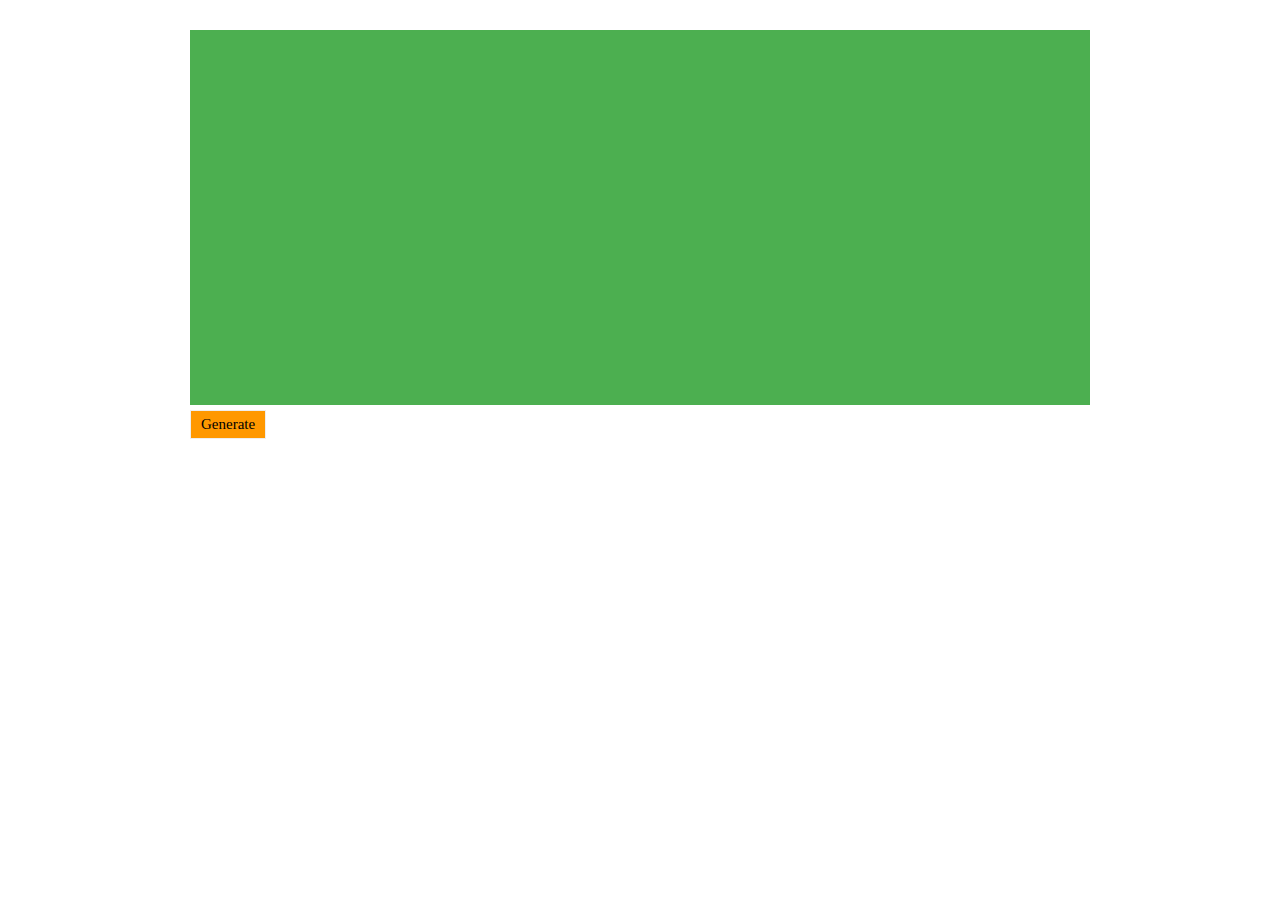
==== Project2_Zombies/index.html @ e6db9ee3 "project2 initialized" ====
<!DOCTYPE HTML>
<html>

<head>
    <meta charset="utf-8">
    <title>Super game</title>
    <link rel="stylesheet" type="text/css" href="style.css">
    <script src="jquery-3.1.0.js" defer></script>
    <script src="main.js" defer></script>
</head>

<body>
    <div class="content">
        <div id="field">
            <div class="field-line"></div>
            <div class="field-line"></div>
            <div class="field-line"></div>
            <div class="field-line"></div>
            <div class="field-line"></div>
        </div>
        <div class="buttons">
            <div class="button" id="btnGenerate">
                <p>Generate</p>
            </div>
        </div>
        <div class="game-over"><p>Game over</p></div>
    </div>
</body>

</html>
---- Project2_Zombies/style.css ----
body {
    font-family: Calibri;
    font-size: 15px;
    margin: 30px;
}

.content {
    position: relative;
}

.game-over {
    display: none;
    margin: 0 auto;
    width: 900px;
    text-align: center;
    color: #f44336;
    font-size: 21px;
    font-weight: bold;
}

#field {
    width: 900px;
    margin: 0 auto;
}

.field-line {
    height: 75px;
    background-color: #4caf50;
    position: relative;
}

.buttons {
    width: 900px;
    margin: 0 auto;
    margin-top: 5px;
}

.button {
    display: inline-block;
    border: 1px solid #eee;
    padding: 5px 10px;
    margin-bottom: 5px;
    cursor: pointer;
    text-align: center;
}

.button#btnGenerate {
    background-color: #ff9800;
}

.button#btnGenerate p {
    margin: 0px;
}

.zombie {
    position: absolute;
    top: 0;
    right: 0;
}

.zombie.michael {
    width: 46px;
    height: 69px;
    background-image: url(../img/michael.gif);
    background-size: cover;
}

.zombie.strong {
    width: 60px;
    height: 73px;
    background-image: url(../img/strong.gif);
    background-size: cover;
}
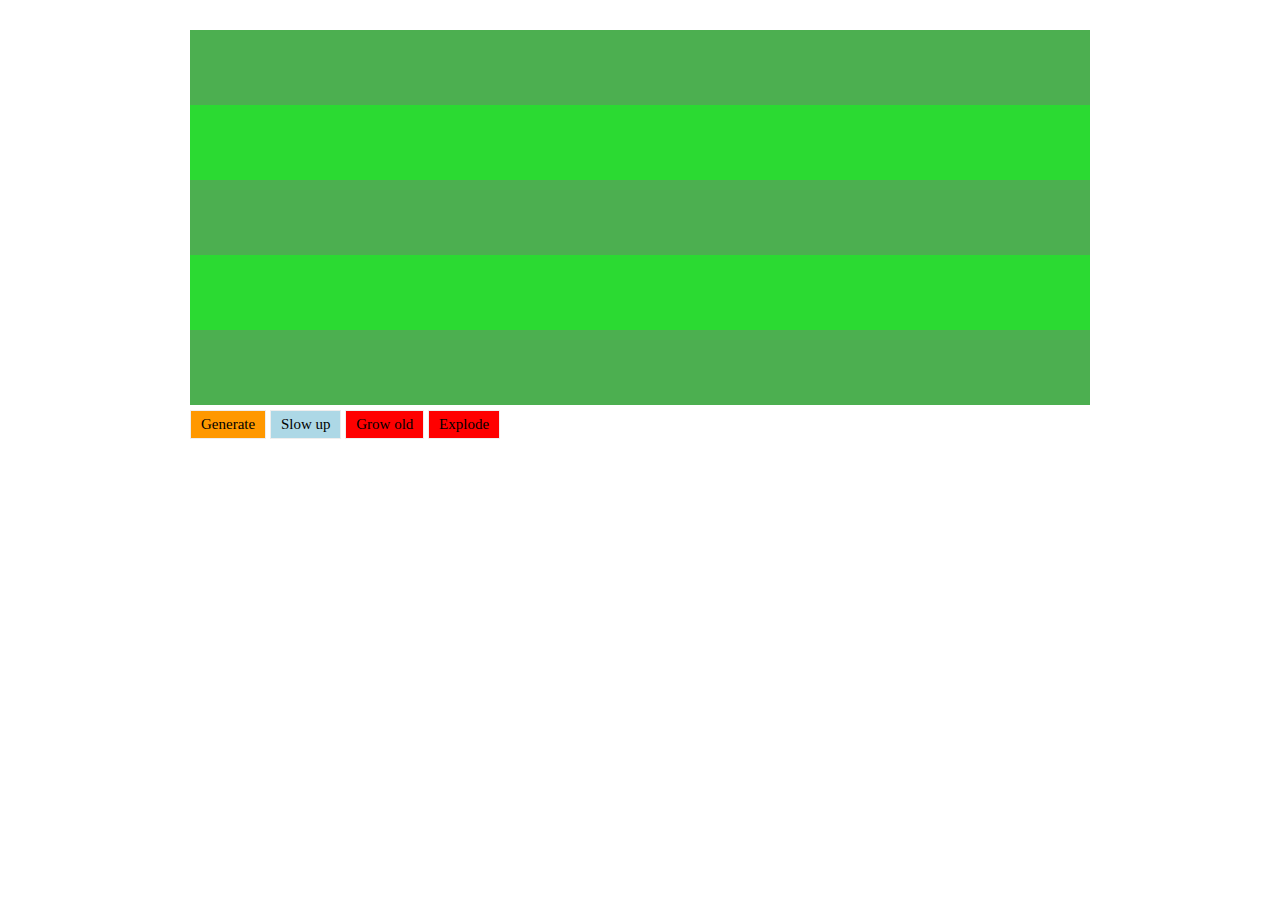
==== commit 845c9fd2: "project zombies task 5 implemented" ====
--- a/Project2_Zombies/index.html
+++ b/Project2_Zombies/index.html
@@ -3,10 +3,13 @@
 
 <head>
     <meta charset="utf-8">
-    <title>Super game</title>
+    <title>Plants vs Zombies</title>
     <link rel="stylesheet" type="text/css" href="style.css">
     <script src="jquery-3.1.0.js" defer></script>
-    <script src="main.js" defer></script>
+    <script src="scripts/entity/zombie.js" defer></script>
+    <script src="scripts/entity/zombie.michael.js" defer></script>
+    <script src="scripts/entity/zombie.strong.js" defer></script>
+    <script src="scripts/mediator.js" defer></script>
 </head>
 
 <body>
@@ -22,8 +25,19 @@
             <div class="button" id="btnGenerate">
                 <p>Generate</p>
             </div>
+            <div class="button" id="btnSlowUp">
+                <p>Slow up</p>
+            </div>
+            <div class="button damage" id="btnGrowOld">
+                <p>Grow old</p>
+            </div>
+            <div class="button damage" id="btnExplode">
+                <p>Explode</p>
+            </div>
         </div>
-        <div class="game-over"><p>Game over</p></div>
+        <div class="game-over">
+            <p>Game over</p>
+        </div>
     </div>
 </body>
 
--- a/Project2_Zombies/style.css
+++ b/Project2_Zombies/style.css
@@ -29,6 +29,10 @@
     position: relative;
 }
 
+.field-line:nth-child(even) {
+    background-color: #2BDA32;
+}
+
 .buttons {
     width: 900px;
     margin: 0 auto;
@@ -48,7 +52,15 @@
     background-color: #ff9800;
 }
 
-.button#btnGenerate p {
+.button#btnSlowUp {
+    background-color: lightblue;
+}
+
+.button.damage {
+    background-color: red;
+}
+
+.button p {
     margin: 0px;
 }
 
@@ -58,16 +70,35 @@
     right: 0;
 }
 
-.zombie.michael {
+.progress {
+    margin-left: auto;
+    margin-right: auto;
+    width: 40px;
+    position: relative;
+    height: 5px;
+    background-color: red
+}
+
+.progress-bar {
+    height: 100%;
+    position: absolute;
+    background-color: yellow;
+}
+
+.progress.defeat {
+    background-color: #FC4043;
+}
+
+.zombie .michael {
     width: 46px;
-    height: 69px;
-    background-image: url(../img/michael.gif);
+    height: 70px;
+    background-image: url(img/michael.gif);
     background-size: cover;
 }
 
-.zombie.strong {
+.zombie .strong {
     width: 60px;
-    height: 73px;
-    background-image: url(../img/strong.gif);
+    height: 70px;
+    background-image: url(img/strong.gif);
     background-size: cover;
 }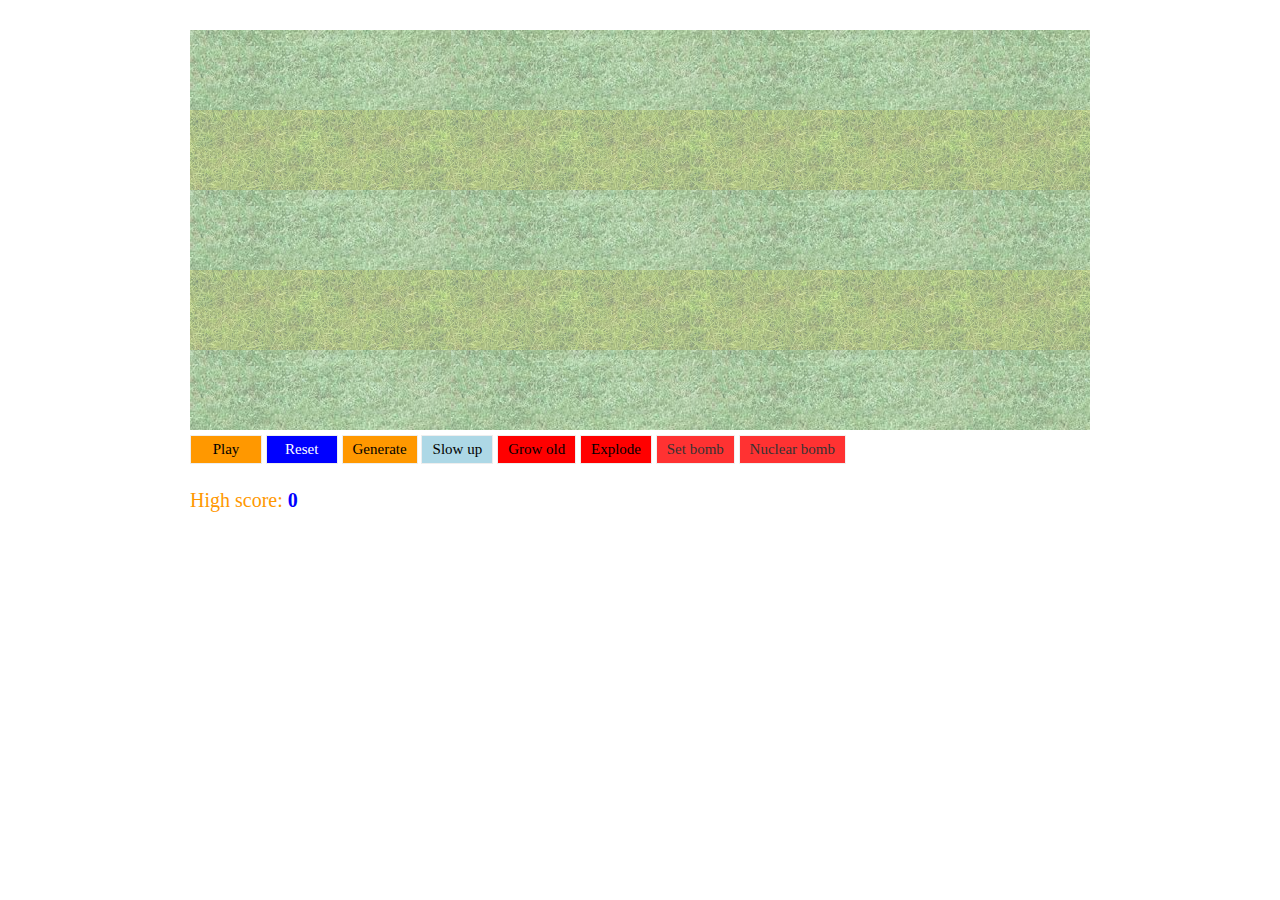
==== commit 6cd0bba1: "project zombie adding tasks implemented" ====
--- a/Project2_Zombies/index.html
+++ b/Project2_Zombies/index.html
@@ -6,14 +6,18 @@
     <title>Plants vs Zombies</title>
     <link rel="stylesheet" type="text/css" href="style.css">
     <script src="jquery-3.1.0.js" defer></script>
+    <script src="scripts/entity/bomb.js" defer></script>
+    <script src="scripts/entity/nuclear_bomb.js" defer></script>
     <script src="scripts/entity/zombie.js" defer></script>
     <script src="scripts/entity/zombie.michael.js" defer></script>
     <script src="scripts/entity/zombie.strong.js" defer></script>
+    <script src="scripts/entity/zombie.fatso.js" defer></script>
     <script src="scripts/mediator.js" defer></script>
 </head>
 
 <body>
     <div class="content">
+        <div class="nuclear-bomb"></div>
         <div id="field">
             <div class="field-line"></div>
             <div class="field-line"></div>
@@ -22,7 +26,13 @@
             <div class="field-line"></div>
         </div>
         <div class="buttons">
-            <div class="button" id="btnGenerate">
+            <div class="button adding" id="btnPlay">
+                <p>Play</p>
+            </div>
+            <div class="button stop" id="btnReset">
+                <p>Reset</p>
+            </div>
+            <div class="button adding" id="btnGenerate">
                 <p>Generate</p>
             </div>
             <div class="button" id="btnSlowUp">
@@ -34,9 +44,19 @@
             <div class="button damage" id="btnExplode">
                 <p>Explode</p>
             </div>
+            <div class="button damage" id="btnSetBomb">
+                <p>Set bomb</p>
+            </div>
+            <div class="button damage" id="btnNuclearBomb">
+                <p>Nuclear bomb</p>
+            </div>
+        </div>
+        <div class="highscore">
+            <p>High score: <span class="score">0</span></p>
         </div>
         <div class="game-over">
-            <p>Game over</p>
+            <p>Game over.</p>
+            <p> You score: <span class="score"></span></p>
         </div>
     </div>
 </body>
--- a/Project2_Zombies/style.css
+++ b/Project2_Zombies/style.css
@@ -19,21 +19,34 @@
 }
 
 #field {
+    position: relative;
+    opacity: 0.5;
     width: 900px;
     margin: 0 auto;
 }
 
+.explode-field {
+    background: url(img/explode.jpg);
+    background-size: cover;
+    position: absolute;
+    top: 0;
+    left: 0;
+    width: 900px;
+    height: 400px;
+}
+
 .field-line {
-    height: 75px;
-    background-color: #4caf50;
+    height: 80px;
+    background: url(img/darkgrass.jpg);
     position: relative;
 }
 
 .field-line:nth-child(even) {
-    background-color: #2BDA32;
-}
-
-.buttons {
+    background: url(img/lightgrass.jpg);
+}
+
+.buttons,
+.highscore {
     width: 900px;
     margin: 0 auto;
     margin-top: 5px;
@@ -46,10 +59,7 @@
     margin-bottom: 5px;
     cursor: pointer;
     text-align: center;
-}
-
-.button#btnGenerate {
-    background-color: #ff9800;
+    min-width: 50px;
 }
 
 .button#btnSlowUp {
@@ -60,14 +70,83 @@
     background-color: red;
 }
 
+.button.adding {
+    background-color: #ff9800;
+}
+
+.button.stop {
+    background-color: blue;
+    color: white;
+}
+
 .button p {
+    -webkit-touch-callout: none;
+    -webkit-user-select: none;
+    -khtml-user-select: none;
+    -moz-user-select: none;
+    -ms-user-select: none;
+    -o-user-select: none;
+    user-select: none;
     margin: 0px;
 }
 
+.highscore p {
+    font-size: 20px;
+    color: #ff9800;
+}
+
+.score {
+    color: blue;
+    font-weight: bold;
+}
+
 .zombie {
+    position: absolute;
+    top: 5px;
+    right: 0;
+}
+
+.bomb {
     position: absolute;
     top: 0;
     right: 0;
+    width: 70px;
+    height: 70px;
+}
+
+.nuclear-bomb {
+    position: absolute;
+    width: 100px;
+    height: 100px;
+    background-image: url(img/nuclear_bomb.png);
+    background-position: center;
+    background-repeat: no-repeat;
+    background-size: cover;
+    top: -200px;
+    left: 200px;
+}
+
+.bomb.explosing {
+    background-image: url(img/bomb.gif);
+    background-position: center;
+    background-repeat: no-repeat;
+    background-size: 150%;
+}
+
+.bomb.safety {
+    background-image: url(img/safety_bomb.jpg);
+    background-size: 50%;
+    background-position: center;
+    background-repeat: no-repeat;
+}
+
+.bomb#moveable_bomb {
+    background-image: url(img/safety_bomb.jpg);
+    background-size: cover;
+    background-position: center;
+    background-repeat: no-repeat;
+    width: 30px;
+    height: 30px;
 }
 
 .progress {
@@ -89,14 +168,39 @@
     background-color: #FC4043;
 }
 
+.bomb-damage-area {
+    position: absolute;
+    width: 300px;
+    height: 300px;
+    background-color: lightgoldenrodyellow;
+    opacity: 0.3;
+    border: 1px solid yellow;
+    border-radius: 50%;
+}
+
+.blocked {
+    opacity: 0.8;
+    cursor: not-allowed;
+}
+
 .zombie .michael {
+    cursor: pointer;
     width: 46px;
     height: 70px;
     background-image: url(img/michael.gif);
     background-size: cover;
 }
 
+.zombie .fatso {
+    cursor: pointer;
+    width: 50px;
+    height: 70px;
+    background-image: url(img/fatso.gif);
+    background-size: contain;
+}
+
 .zombie .strong {
+    cursor: pointer;
     width: 60px;
     height: 70px;
     background-image: url(img/strong.gif);
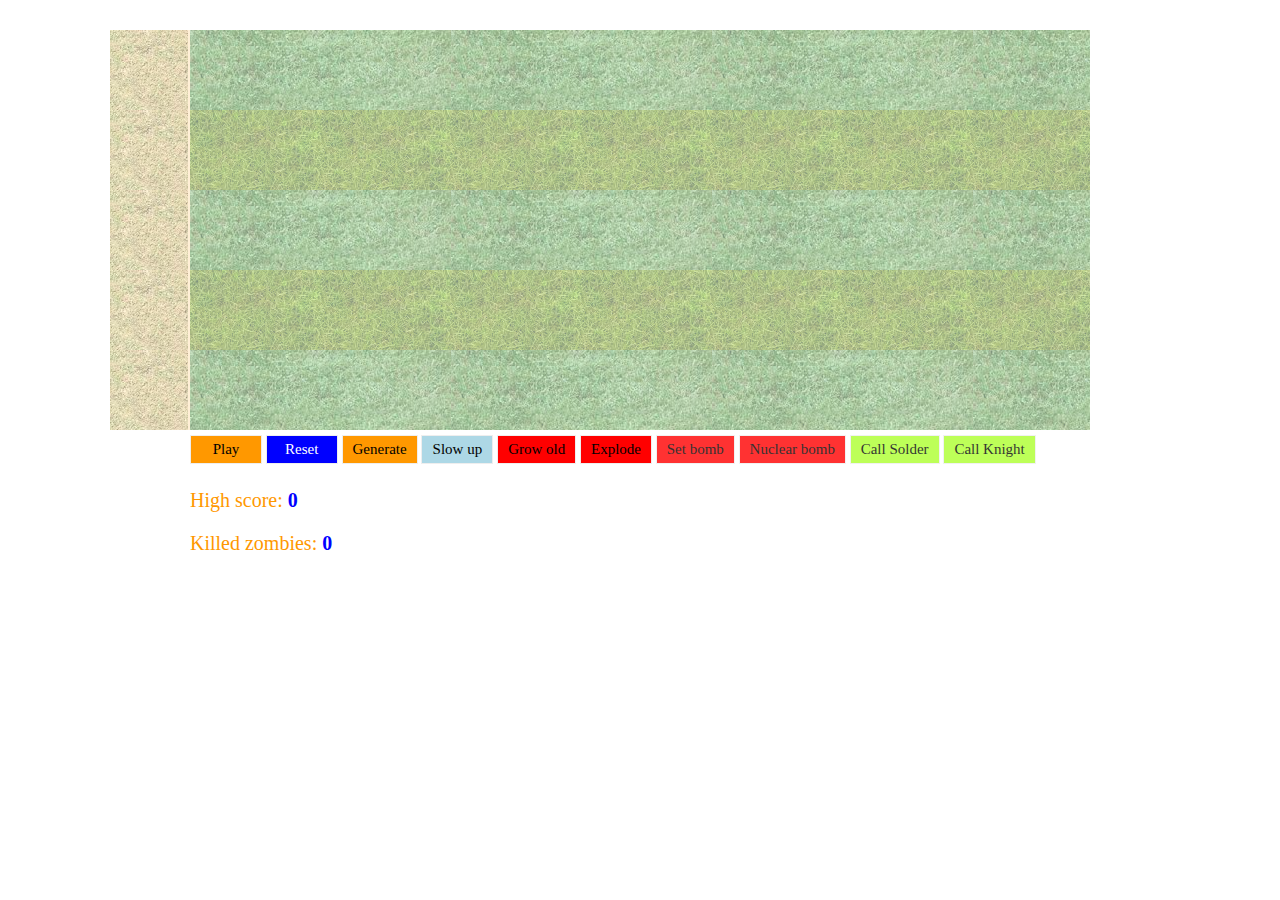
==== commit 3de5ad94: "project zombies solder adding commit" ====
--- a/Project2_Zombies/index.html
+++ b/Project2_Zombies/index.html
@@ -3,11 +3,14 @@
 
 <head>
     <meta charset="utf-8">
-    <title>Plants vs Zombies</title>
+    <title>Zombies attack</title>
     <link rel="stylesheet" type="text/css" href="style.css">
     <script src="jquery-3.1.0.js" defer></script>
     <script src="scripts/entity/bomb.js" defer></script>
     <script src="scripts/entity/nuclear_bomb.js" defer></script>
+    <script src="scripts/entity/man.js" defer></script>
+    <script src="scripts/entity/man.solder.js" defer></script>
+    <script src="scripts/entity/man.knight.js" defer></script>
     <script src="scripts/entity/zombie.js" defer></script>
     <script src="scripts/entity/zombie.michael.js" defer></script>
     <script src="scripts/entity/zombie.strong.js" defer></script>
@@ -17,13 +20,22 @@
 
 <body>
     <div class="content">
-        <div class="nuclear-bomb"></div>
         <div id="field">
-            <div class="field-line"></div>
-            <div class="field-line"></div>
-            <div class="field-line"></div>
-            <div class="field-line"></div>
-            <div class="field-line"></div>
+            <div class="field-line">
+                <div class="field-line-warrior-position"></div>
+            </div>
+            <div class="field-line">
+                <div class="field-line-warrior-position"></div>
+            </div>
+            <div class="field-line">
+                <div class="field-line-warrior-position"></div>
+            </div>
+            <div class="field-line">
+                <div class="field-line-warrior-position"></div>
+            </div>
+            <div class="field-line">
+                <div class="field-line-warrior-position"></div>
+            </div>
         </div>
         <div class="buttons">
             <div class="button adding" id="btnPlay">
@@ -50,9 +62,16 @@
             <div class="button damage" id="btnNuclearBomb">
                 <p>Nuclear bomb</p>
             </div>
+            <div class="button calling" id="btnCallSolder">
+                <p>Call Solder</p>
+            </div>
+            <div class="button calling" id="btnCallKnight">
+                <p>Call Knight</p>
+            </div>
         </div>
         <div class="highscore">
-            <p>High score: <span class="score">0</span></p>
+            <p>High score: <span class="score" id="score">0</span></p>
+            <p>Killed zombies: <span class="score" id="kills">0</span></p>
         </div>
         <div class="game-over">
             <p>Game over.</p>
--- a/Project2_Zombies/style.css
+++ b/Project2_Zombies/style.css
@@ -39,6 +39,20 @@
     height: 80px;
     background: url(img/darkgrass.jpg);
     position: relative;
+}
+
+.field-line-warrior-position {
+    margin-left: -80px;
+    width: 80px;
+    height: 80px;
+    background: url(img/no-grass.jpg);
+    position: relative;
+    box-sizing: border-box;
+    border-right: 2px solid navajowhite;
+}
+
+.field-line-warrior-position.coverable:hover {
+    border: 1px solid blue;
 }
 
 .field-line:nth-child(even) {
@@ -77,6 +91,10 @@
 .button.stop {
     background-color: blue;
     color: white;
+}
+
+.button.calling {
+    background-color: greenyellow;
 }
 
 .button p {
@@ -205,4 +223,22 @@
     height: 70px;
     background-image: url(img/strong.gif);
     background-size: cover;
+}
+
+.man {
+    position: absolute;
+    width: 80px;
+    height: 70px;
+}
+
+.man .solder {
+    height: 70px;
+    background-image: url(img/man_shoot.gif);
+    background-size: cover;
+}
+
+.man .knight {
+    height: 70px;
+    background-image: url(img/knight_shoot.gif);
+    background-size: cover;
 }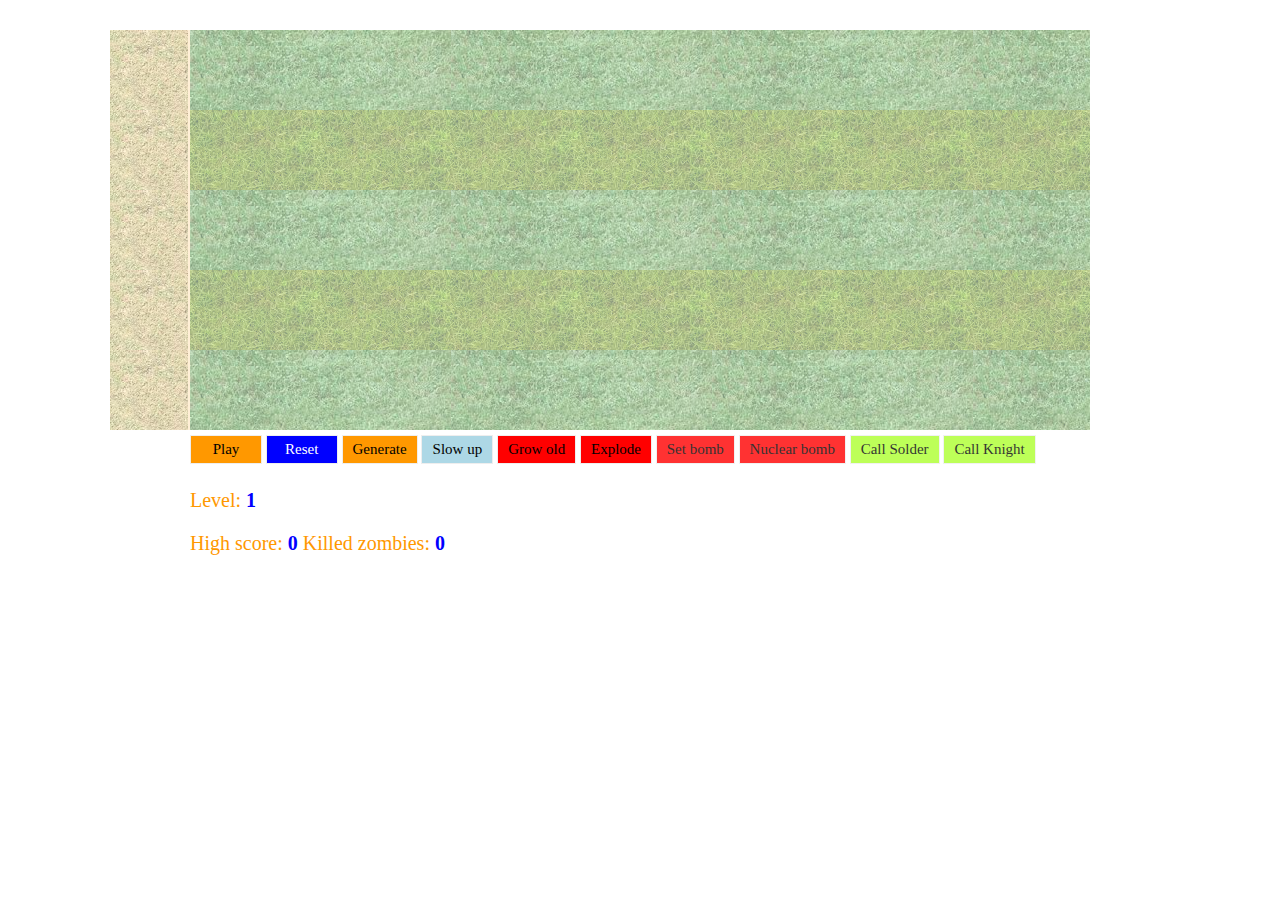
==== commit 4afa65ef: "level added" ====
--- a/Project2_Zombies/index.html
+++ b/Project2_Zombies/index.html
@@ -47,31 +47,31 @@
             <div class="button adding" id="btnGenerate">
                 <p>Generate</p>
             </div>
-            <div class="button" id="btnSlowUp">
+            <div class="button" id="btnSlowUp" title="Slow all zombies during 10sec.">
                 <p>Slow up</p>
             </div>
-            <div class="button damage" id="btnGrowOld">
+            <div class="button damage" id="btnGrowOld" title="Damage 5hp for all zombies during 10sec.">
                 <p>Grow old</p>
             </div>
-            <div class="button damage" id="btnExplode">
+            <div class="button damage" id="btnExplode" title="Damage 15hp for all zombies">
                 <p>Explode</p>
             </div>
-            <div class="button damage" id="btnSetBomb">
+            <div class="button damage" id="btnSetBomb" title="Get bomb and set on the field. Bomb explode in 1.5 second and damage 50 hp in large area. (cost 1000 points)">
                 <p>Set bomb</p>
             </div>
-            <div class="button damage" id="btnNuclearBomb">
+            <div class="button damage" id="btnNuclearBomb" title="Kill all zombies oh the field (cost 5000 points)">
                 <p>Nuclear bomb</p>
             </div>
-            <div class="button calling" id="btnCallSolder">
+            <div class="button calling" id="btnCallSolder" title="Set a solder in fireplace in the left-side of field. Solder damage 10hp per 0.1sec. He's lifetime is 10 second.'">
                 <p>Call Solder</p>
             </div>
-            <div class="button calling" id="btnCallKnight">
+            <div class="button calling" id="btnCallKnight" title="Set a knight in fireplace in the left-side of field. Knight damage 30hp per 1.5sec on area. He's lifetime is 20 second.'">
                 <p>Call Knight</p>
             </div>
         </div>
         <div class="highscore">
-            <p>High score: <span class="score" id="score">0</span></p>
-            <p>Killed zombies: <span class="score" id="kills">0</span></p>
+            <p>Level: <span class="score" id=level>1</span></p>
+            <p>High score: <span class="score" id="score">0</span> Killed zombies: <span class="score" id="kills">0</span></p>
         </div>
         <div class="game-over">
             <p>Game over.</p>
--- a/Project2_Zombies/style.css
+++ b/Project2_Zombies/style.css
@@ -61,6 +61,13 @@
 
 .buttons,
 .highscore {
+    -webkit-touch-callout: none;
+    -webkit-user-select: none;
+    -khtml-user-select: none;
+    -moz-user-select: none;
+    -ms-user-select: none;
+    -o-user-select: none;
+    user-select: none;
     width: 900px;
     margin: 0 auto;
     margin-top: 5px;
